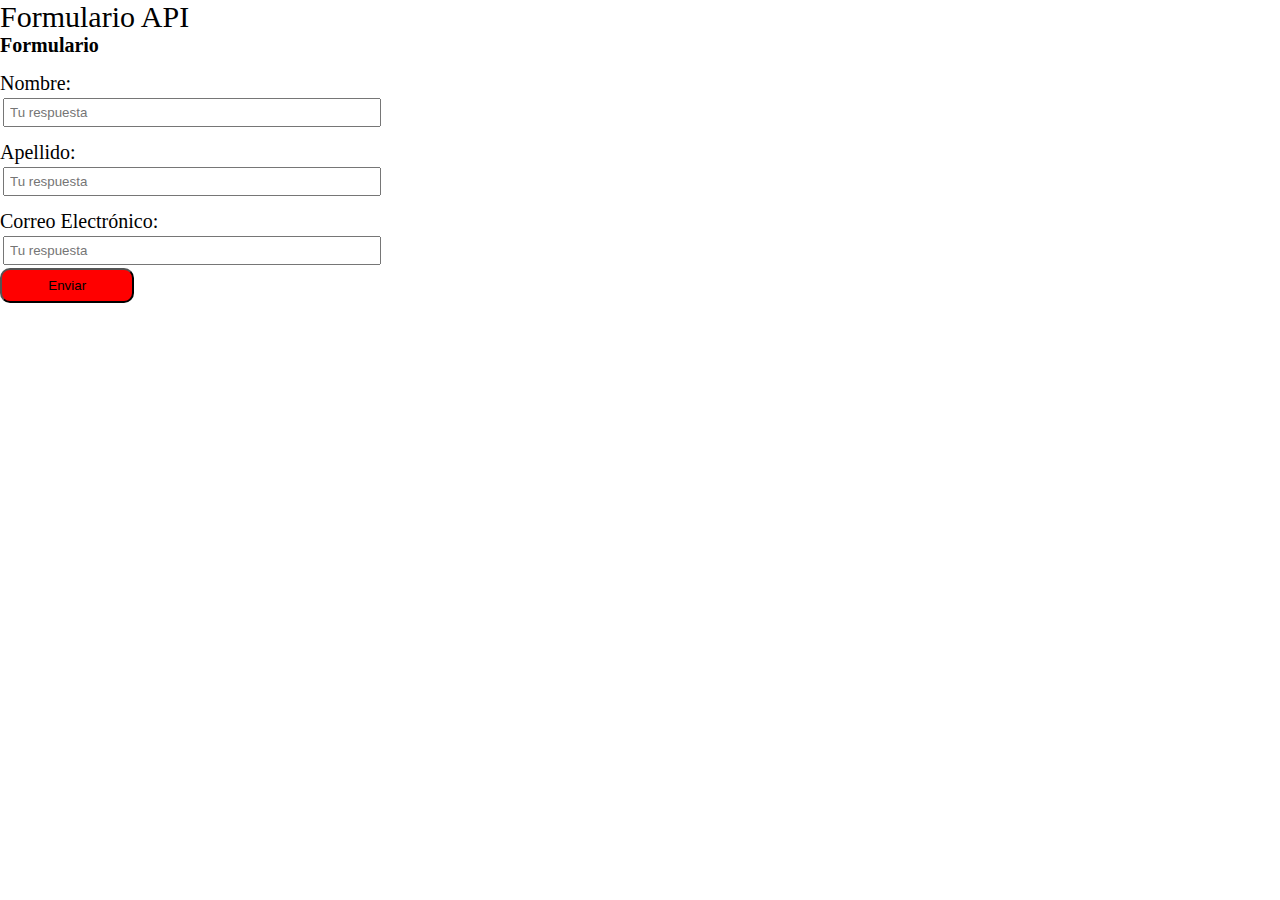
==== index.html @ f08becc6 "trabajo integrador" ====
<!DOCTYPE html>
<html lang="en">
<head>
    <meta charset="UTF-8">
    <meta name="viewport" content="width=device-width, initial-scale=1.0">
    <title>Document</title>
    <link rel="stylesheet" href="./estilos.css">
</head>
<body>
    <nav>
        <a href="#">Formulario </a>
        <a href="./API/api.html">API</a>
    </nav>
    <h1>Formulario</h1>
    <div class="formulario"> 
    <label for="nombre">Nombre: </label>
    <input type="text" id="nombre" placeholder="Tu respuesta">
   <br>
   <label for="apellido">Apellido: </label>
    <input type="text" id="apellido" placeholder="Tu respuesta">
    <br>
    <label for="email">Correo Electrónico: </label>
    <input type="email" id="email" name="email" placeholder="Tu respuesta">
     <button id="agregarDatos">Enviar</button>
    <ul>

    </ul>
</div>


    <script src="./js/main.js"></script>
</body>
</html>
---- estilos.css ----
*{
    margin: 0;
    padding: 0;
}

html{
    font-size: 10px;
}

nav a{
    font-size: 3rem;
    text-decoration: none;
    list-style: none;
    color: black;
}
body{
    display: flex;
    flex-direction: column;
    height: 100vh;
    margin: 0;
}
label{
    font-size: 2rem;
}

.formulario{
    display: flex;
    justify-content: center;
    flex-direction: column;
    padding-top: 15px;
    width: 30%;
}

input{
padding: 5px;
margin: 3px;
}

ul{
    font-size: 2rem;
}

button{
    background-color: red;
    border-radius: 10px;
    width: 35%;
    padding: 8px 5px;
    cursor: pointer;
}

button:hover{
    background-color: rgb(165, 42, 42);
}
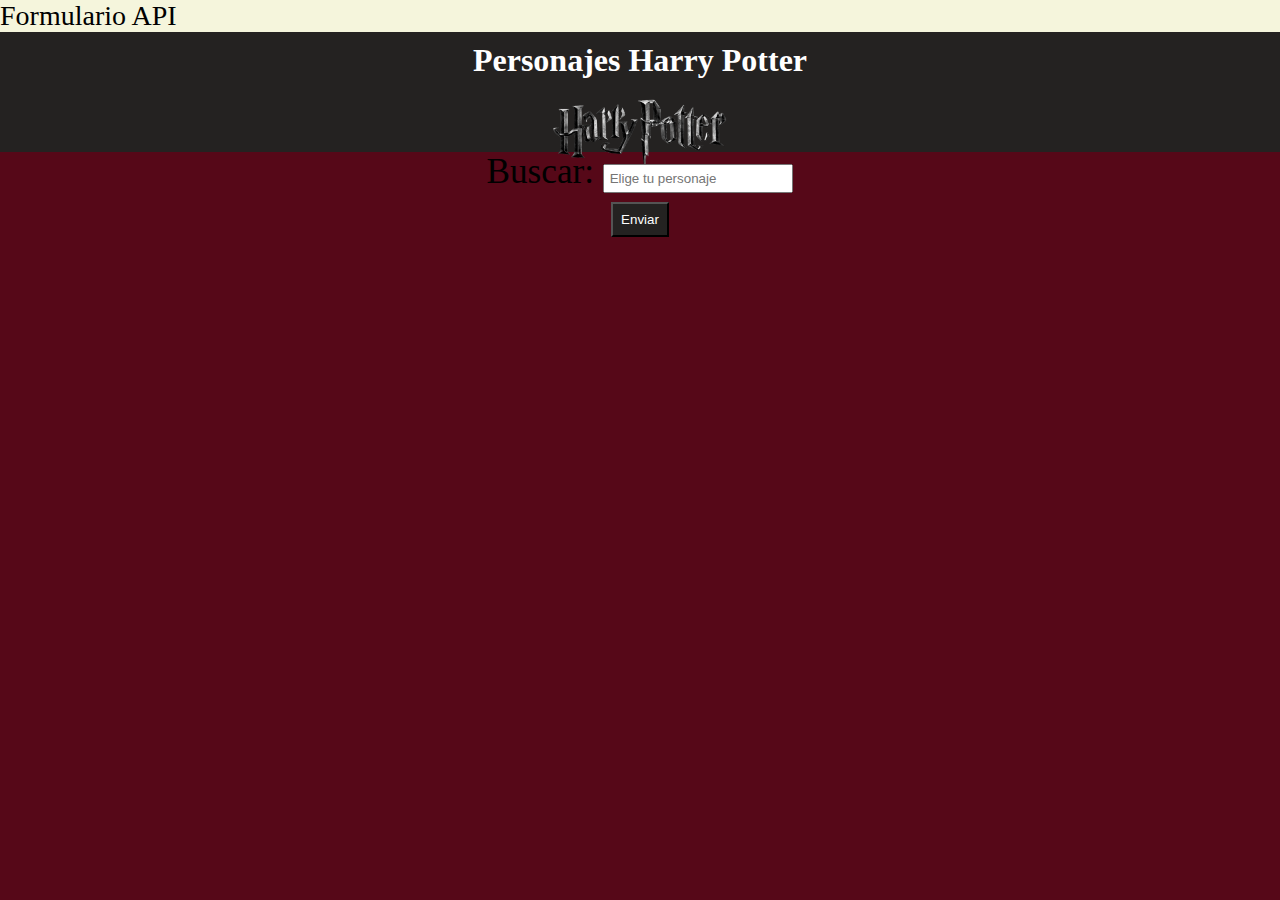
==== commit 67cf0a06: "cambios en el trabajo" ====
--- a/index.html
+++ b/index.html
@@ -4,25 +4,25 @@
     <meta charset="UTF-8">
     <meta name="viewport" content="width=device-width, initial-scale=1.0">
     <title>Document</title>
+
     <link rel="stylesheet" href="./estilos.css">
 </head>
+<link href="https://fonts.googleapis.com/css2?family=Nanum+Gothic&display=swap" rel="stylesheet">
 <body>
     <nav>
         <a href="#">Formulario </a>
         <a href="./API/api.html">API</a>
     </nav>
-    <h1>Formulario</h1>
+    <div class="container">
+    <h1 class="titulo">Personajes Harry Potter</h1>
+    <img class="imagen" src="./images/harry.png" alt="">
+    </div>
     <div class="formulario"> 
-    <label for="nombre">Nombre: </label>
-    <input type="text" id="nombre" placeholder="Tu respuesta">
+    <label for="nombre">Buscar: </label>
+    <input type="text" id="nombre" placeholder="Elige tu personaje">
    <br>
-   <label for="apellido">Apellido: </label>
-    <input type="text" id="apellido" placeholder="Tu respuesta">
-    <br>
-    <label for="email">Correo Electrónico: </label>
-    <input type="email" id="email" name="email" placeholder="Tu respuesta">
-     <button id="agregarDatos">Enviar</button>
-    <ul>
+     <button  id="agregarDatos">Enviar</button>
+    <ul id="resultados">
 
     </ul>
 </div>
--- a/estilos.css
+++ b/estilos.css
@@ -1,10 +1,17 @@
+
 *{
-    margin: 0;
-    padding: 0;
+    margin:0;
+    padding:0;
+}
+body{
+    background-color: rgb(86.27, 7.84, 23.53);
+
+
 }
 
-html{
-    font-size: 10px;
+nav{
+    background-color: beige;
+    
 }
 
 nav a{
@@ -12,42 +19,56 @@
     text-decoration: none;
     list-style: none;
     color: black;
+    font-size: 28px;
 }
-body{
+
+#letra{
+        font-family: "Nanum Gothic", sans-serif;
+        font-weight: 400;
+        font-style: normal;
+}
+
+
+.container {
+    text-align: center;
+    color: white;
+    padding: 10px;
+    background-color: rgb(36, 34, 33);
+    width: auto;
+    height: 100px;
     display: flex;
     flex-direction: column;
-    height: 100vh;
-    margin: 0;
+    align-items: center;
 }
-label{
-    font-size: 2rem;
+
+.imagen {
+    width: 200px;
+    height: 100px;
 }
 
 .formulario{
-    display: flex;
-    justify-content: center;
-    flex-direction: column;
-    padding-top: 15px;
-    width: 30%;
+    text-align: center;
+    font-size: 2.2rem;
+    color: rgb(0, 0, 0);
 }
 
 input{
-padding: 5px;
-margin: 3px;
+    padding: 0.3rem;
 }
 
-ul{
-    font-size: 2rem;
+#agregarDatos{
+    background-color: rgb(36, 34, 33);
+    color: white;
+    padding: 0.5rem;
 }
 
-button{
-    background-color: red;
-    border-radius: 10px;
-    width: 35%;
-    padding: 8px 5px;
+#agregarDatos:hover{
     cursor: pointer;
+    background-color: rgb(53, 49, 47);;
 }
 
-button:hover{
-    background-color: rgb(165, 42, 42);
-}+img{
+width: 350px;
+height: 400px;
+padding: 0.5rem;
+}
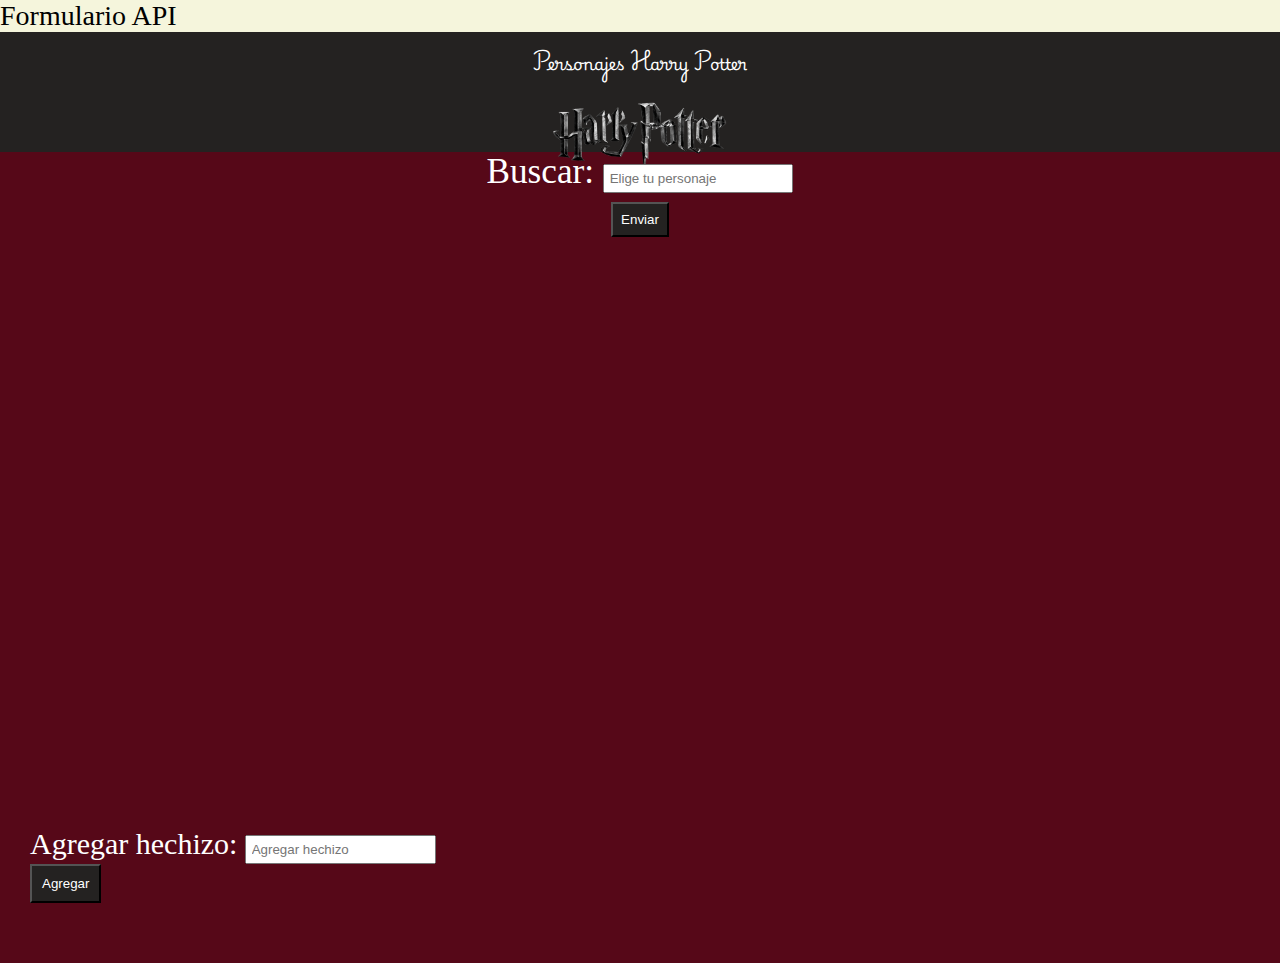
==== commit 8b3b2845: "cambios trabajo integrador" ====
--- a/index.html
+++ b/index.html
@@ -6,13 +6,19 @@
     <title>Document</title>
 
     <link rel="stylesheet" href="./estilos.css">
+
 </head>
-<link href="https://fonts.googleapis.com/css2?family=Nanum+Gothic&display=swap" rel="stylesheet">
 <body>
+
     <nav>
         <a href="#">Formulario </a>
         <a href="./API/api.html">API</a>
     </nav>
+
+
+    <!-- Primer formulario -->
+<div class="clasePadre"> 
+  <div class="altura">
     <div class="container">
     <h1 class="titulo">Personajes Harry Potter</h1>
     <img class="imagen" src="./images/harry.png" alt="">
@@ -21,13 +27,31 @@
     <label for="nombre">Buscar: </label>
     <input type="text" id="nombre" placeholder="Elige tu personaje">
    <br>
-     <button  id="agregarDatos">Enviar</button>
+    <button  id="agregarDatos">Enviar</button>
     <ul id="resultados">
-
+  </div>
     </ul>
 </div>
 
 
+<!-- Segunda parte -->
+
+
+<div class="formulario2"> 
+    
+    <div class="hechizosInput"> 
+    <label for="nombreHechizo" class="agregar">Agregar hechizo: </label>
+    <input type="text" id="nombreHechizos" placeholder="Agregar hechizo">
+</div>
+    <div class="boton">
+    <button  id="agregarHechizo">Agregar</button>
+</div>
+    <ul id="resultadosHechizos">
+        
+    </ul>
+</div>
+</div>  
     <script src="./js/main.js"></script>
+    <script src="./js/hechizos.js"></script>
 </body>
 </html>--- a/estilos.css
+++ b/estilos.css
@@ -1,74 +1,133 @@
-
-*{
-    margin:0;
-    padding:0;
-}
-body{
-    background-color: rgb(86.27, 7.84, 23.53);
-
-
+@import url("https://fonts.googleapis.com/css2?family=Playwrite+VN:wght@100..400&display=swap");
+* {
+  margin: 0;
+  padding: 0;
 }
 
-nav{
-    background-color: beige;
-    
+body {
+  background-color: rgb(86.27, 7.84, 23.53);
 }
 
-nav a{
-    font-size: 3rem;
-    text-decoration: none;
-    list-style: none;
-    color: black;
-    font-size: 28px;
+nav {
+  background-color: beige;
 }
 
-#letra{
-        font-family: "Nanum Gothic", sans-serif;
-        font-weight: 400;
-        font-style: normal;
+nav a {
+  font-size: 3rem;
+  text-decoration: none;
+  list-style: none;
+  color: black;
+  font-size: 28px;
+}
+
+h1{
+    font-family: "Playwrite VN", cursive;
+    font-optical-sizing: auto;
+    font-weight: weight;
+    font-style: normal;
+    font-size: 1rem;
 }
 
 
+
 .container {
-    text-align: center;
-    color: white;
-    padding: 10px;
-    background-color: rgb(36, 34, 33);
-    width: auto;
-    height: 100px;
-    display: flex;
-    flex-direction: column;
-    align-items: center;
+  text-align: center;
+  color: white;
+  padding: 10px;
+  background-color: rgb(36, 34, 33);
+  width: auto;
+  height: 100px;
+  display: flex;
+  flex-direction: column;
+  align-items: center;
 }
 
 .imagen {
-    width: 200px;
-    height: 100px;
+  width: 200px;
+  height: 100px;
 }
 
-.formulario{
-    text-align: center;
-    font-size: 2.2rem;
-    color: rgb(0, 0, 0);
+.formulario {
+  text-align: center;
+  font-size: 2.2rem;
+  color: white;
 }
 
-input{
-    padding: 0.3rem;
+input {
+  padding: 0.3rem;
 }
 
-#agregarDatos{
-    background-color: rgb(36, 34, 33);
-    color: white;
-    padding: 0.5rem;
+#agregarDatos {
+  background-color: rgb(36, 34, 33);
+  color: white;
+  padding: 0.5rem;
 }
 
-#agregarDatos:hover{
-    cursor: pointer;
-    background-color: rgb(53, 49, 47);;
+#agregarDatos:hover {
+  cursor: pointer;
+  background-color: rgb(53, 49, 47);
 }
 
-img{
-width: 350px;
-height: 400px;
-padding: 0.5rem;
+img {
+  width: 350px;
+  height: 400px;
+  padding: 0.5rem;
 }
+
+.formulario2 {
+  padding: 30px;
+  display: flex; 
+  flex-direction: column;
+  align-items: flex-start
+}
+
+ul,
+li {
+  color: white;
+  padding: 15px;
+  list-style: none;
+}
+
+.agregar {
+  color: white;
+  font-size: 30px;
+}
+
+#agregarHechizo {
+  text-align: center;
+  color: white;
+  padding: 10px;
+  background-color: rgb(36, 34, 33);
+  width: auto;
+  height: auto;
+  display: flex; 
+  flex-direction: column;
+  align-items: center;
+}
+
+#agregarHechizo:hover {
+  cursor: pointer;
+  background-color: rgb(53, 49, 47);
+}
+
+.eliminar {
+  cursor: pointer;
+  background-color: rgb(53, 49, 47);
+  padding: 10px;
+  margin-left: 20px;
+  margin-top: 15px;
+}
+
+.eliminar:hover {
+  background-color: rgb(31, 29, 28);
+}
+
+.altura {
+  min-height: 85vh;
+}
+
+
+
+.boton{
+    display: flex;
+}